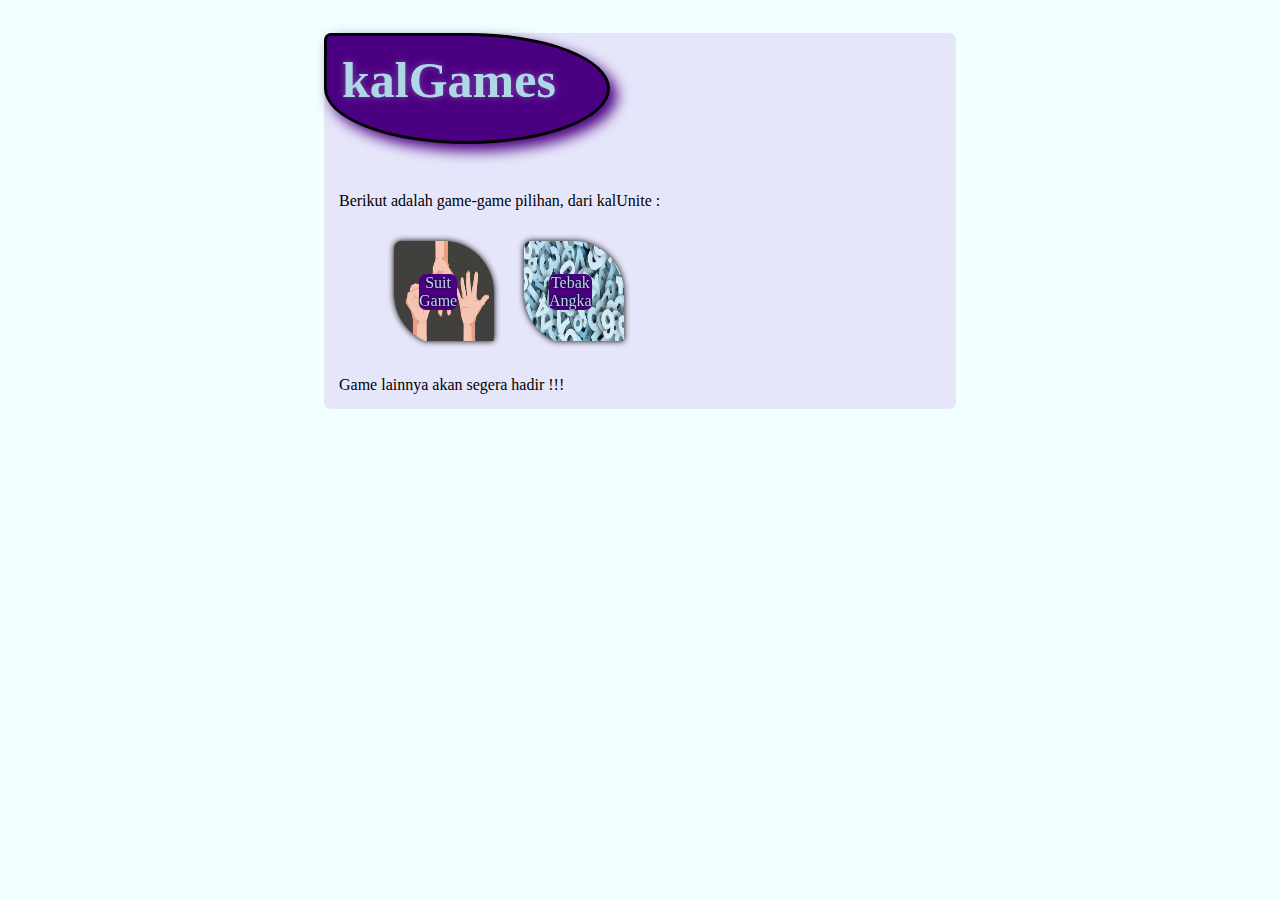
==== kalGames/index.html @ ea6bf174 "Memperbaiki Posisi File pada games" ====
<!DOCTYPE html>
<html>
	<head>
		<title>kalGames</title>
		<link rel="stylesheet" href="../kalGames/css/style.css">
	</head>
	<body>
		<div class="container">
			<div class="judul">kalGames</div>
			<div class="isi">
			Berikut adalah game-game pilihan, dari kalUnite :
				<ul>
					<li>
						<a href="../kalGames/games/Game Suit (Vs Com).html">
							<img src="css/img/gbk.jpg" class="game">
							<span>Suit <br>Game</span>
						</a>
					</li>
					<li>
						<a href="../kalGames/games/Tebak Angka (Vs Com).html">
							<img src="css/img/angka.jpg" class="game">
							<span>Tebak <br>Angka</span>
						</a>
					</li>

					<div class="clear"></div>
				</ul>
			Game lainnya akan segera hadir !!!
			</div>
		</div>
	<script src=""></script>
	</body>
</html>
---- kalGames/css/style.css ----
body {
	font-family: book antiqua;
	background-color: azure;
}

.container {
	width: 50%;
	margin: 33px auto;
	background-color: lavender;
	border-radius: 7px;
}

	.judul {
		width: 250px;
		height: 75px;
		padding: 15px;
		margin-bottom: 33px;
		font-size: 50px;
		font-weight: bold;
		background-color: indigo;
		color: lightblue;
		border: 3px solid black;
		border-radius: 7px 50% 50% 50%;
		text-shadow: 0 0 7px rgba(255, 255, 255, .3);
		filter: drop-shadow(7px 7px 7px indigo);
	}

	.isi {
		padding: 15px;
	}

	li {
		float: left;
		margin: 15px;
		display: block;
		position: relative;
		border-radius: 7px 50% 7px 50%;
		overflow: hidden;
		filter: drop-shadow(0 0 3px black);
	}

	.isi ul li span {
		background-color: indigo;
		border-radius: 7px;
		text-decoration: none;
		text-align: center;
		color: lightblue;
		position: absolute;
		left: 25px;
		top: 33px;
		text-shadow: 0 0 3px black;
	}

	.game {
		width: 100px;
		height: 100px;
	}

		li:hover {
			box-shadow: 0 0 3px 3px indigo;
			opacity: .3;
		}

.clear {
		clear: both;
	}
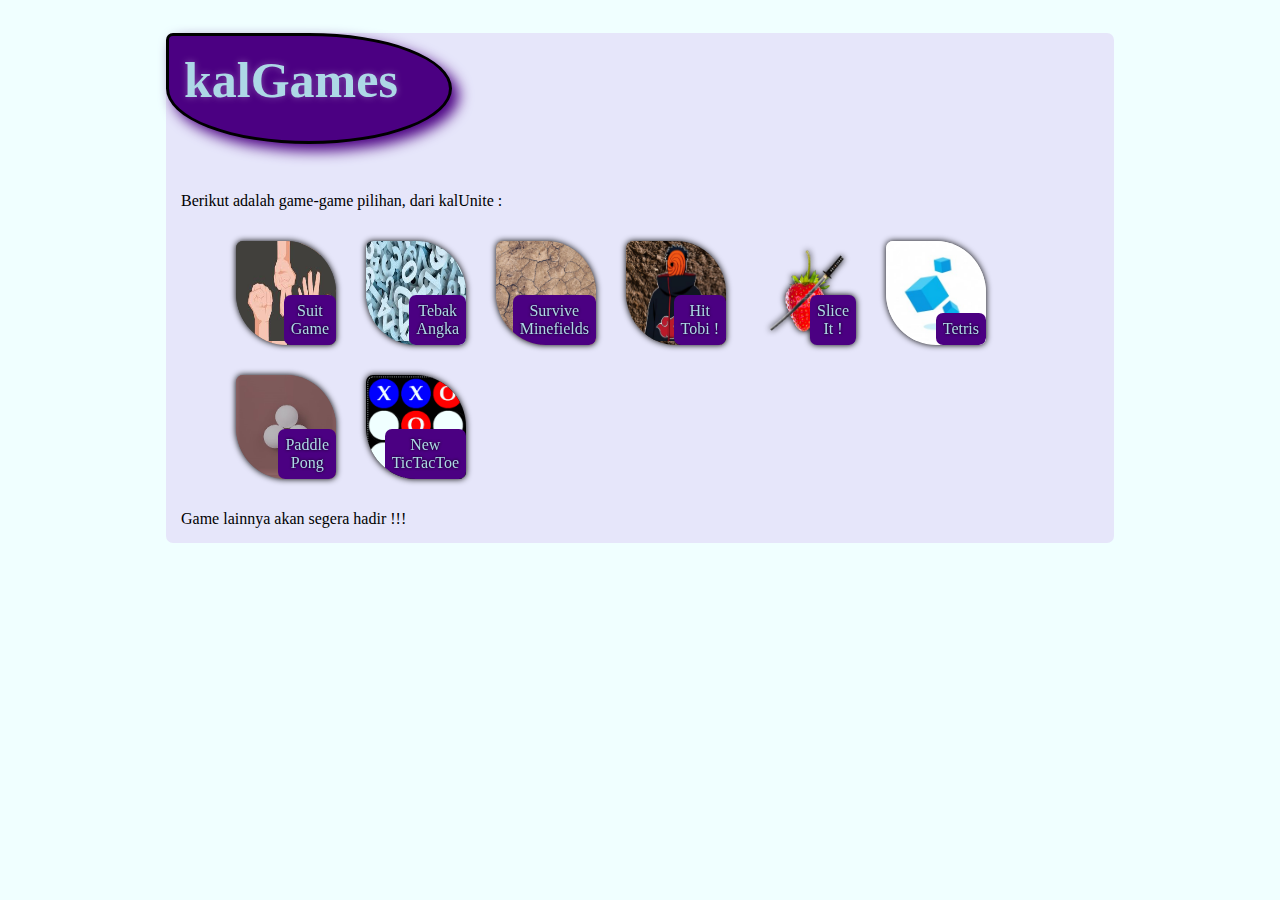
==== commit 2dbd1c19: "Menambah Game" ====
--- a/kalGames/index.html
+++ b/kalGames/index.html
@@ -3,6 +3,7 @@
 	<head>
 		<title>kalGames</title>
 		<link rel="stylesheet" href="../kalGames/css/style.css">
+		<link rel="shortcut icon" href="kalUnite.ico">
 	</head>
 	<body>
 		<div class="container">
@@ -10,16 +11,52 @@
 			<div class="isi">
 			Berikut adalah game-game pilihan, dari kalUnite :
 				<ul>
-					<li>
-						<a href="../kalGames/games/Game Suit (Vs Com).html">
-							<img src="css/img/gbk.jpg" class="game">
+					<li class="suit-game">
+						<a href="games/Suit Game/index.html">
+							<img src="css/img/bg/gbk.jpg" class="game">
 							<span>Suit <br>Game</span>
 						</a>
 					</li>
-					<li>
-						<a href="../kalGames/games/Tebak Angka (Vs Com).html">
-							<img src="css/img/angka.jpg" class="game">
+					<li class="tebak-angka">
+						<a href="games/Tebak Angka/index.html">
+							<img src="css/img/bg/angka.jpg" class="game">
 							<span>Tebak <br>Angka</span>
+						</a>
+					</li>
+					<li class="survive-minefields">
+						<a href="games/Survive Minefields/index.html">
+							<img src="css/img/bg/dirt.png" class="game">
+							<span>Survive <br>Minefields</span>
+						</a>
+					</li>
+					<li class="hit-tobi">
+						<a href="games/Hit Tobi !/index.html">
+							<img src="css/img/tobi.png" class="game">
+							<span>Hit <br>Tobi !</span>
+						</a>
+					</li>
+					<li class="slice-it">
+						<a href="games/Slice It !/index.html">
+							<img src="css/img/slice-it.png" class="game">
+							<span>Slice <br>It !</span>
+						</a>
+					</li>
+					<li class="tetris">
+						<a href="games/Tetris/index.html">
+							<img src="css/img/bg/tetris.jpg" class="game">
+							<span>Tetris</span>
+						</a>
+					</li>
+					<li class="paddle-pong">
+						<a href="games/Paddle Pong/index.html">
+							<img src="css/img/bg/pong.jpg" class="game">
+							<span>Paddle <br>Pong</span>
+						</a>
+					</li>
+					<li class="new-tictactoe">
+						<a href="games/New TicTacToe/index.html">
+							<img src="css/img/tic-tac-toe.png" class="game">
+							<span>New <br>TicTacToe</span>
 						</a>
 					</li>
 
@@ -28,6 +65,8 @@
 			Game lainnya akan segera hadir !!!
 			</div>
 		</div>
-	<script src=""></script>
+	<script>
+		alert(`Tampilan pada fitur ini hanya kompatibel pada versi desktop, jadi tampilan pada versi lain mungkin akan terlihat tidak rapi !!!`);
+	</script>
 	</body>
 </html>--- a/kalGames/css/style.css
+++ b/kalGames/css/style.css
@@ -4,7 +4,7 @@
 }
 
 .container {
-	width: 50%;
+	width: 75%;
 	margin: 33px auto;
 	background-color: lavender;
 	border-radius: 7px;
@@ -29,6 +29,46 @@
 		padding: 15px;
 	}
 
+		.suit-game {
+			background-image: url(img/bg/gbk.jpg);
+			background-size: cover;
+		}
+	
+		.tebak-angka {
+			background-image: url(img/bg/angka.jpg);
+			background-size: cover;
+		}
+	
+		.survive-minefields {
+			background-image: url(img/bg/dirt.png);
+			background-size: cover;
+		}
+	
+		.hit-tobi {
+			background-image: url(img/bg/bg-tanah.jpg);
+			background-size: cover;
+		}
+	
+		.slice-it {
+			background-image: url(img/bg/wood.jpg);
+			background-size: cover;
+		}
+	
+		.tetris {
+			background-image: url(img/bg/tetris.jpg);
+			background-size: cover;
+		}
+
+		.paddle-pong {
+			background-image: url(img/bg/pong.jpg);
+			background-size: cover;
+		}
+
+		.new-tictactoe {
+			background-image: url(img/bg/board-game.jpg);
+			background-size: cover;
+		}
+
 	li {
 		float: left;
 		margin: 15px;
@@ -41,15 +81,17 @@
 
 	.isi ul li span {
 		background-color: indigo;
+		padding: 7px;
 		border-radius: 7px;
 		text-decoration: none;
 		text-align: center;
 		color: lightblue;
 		position: absolute;
-		left: 25px;
-		top: 33px;
+		right: 0;
+		bottom: 0;
 		text-shadow: 0 0 3px black;
 	}
+	
 
 	.game {
 		width: 100px;
@@ -60,6 +102,7 @@
 			box-shadow: 0 0 3px 3px indigo;
 			opacity: .3;
 		}
+	
 
 .clear {
 		clear: both;
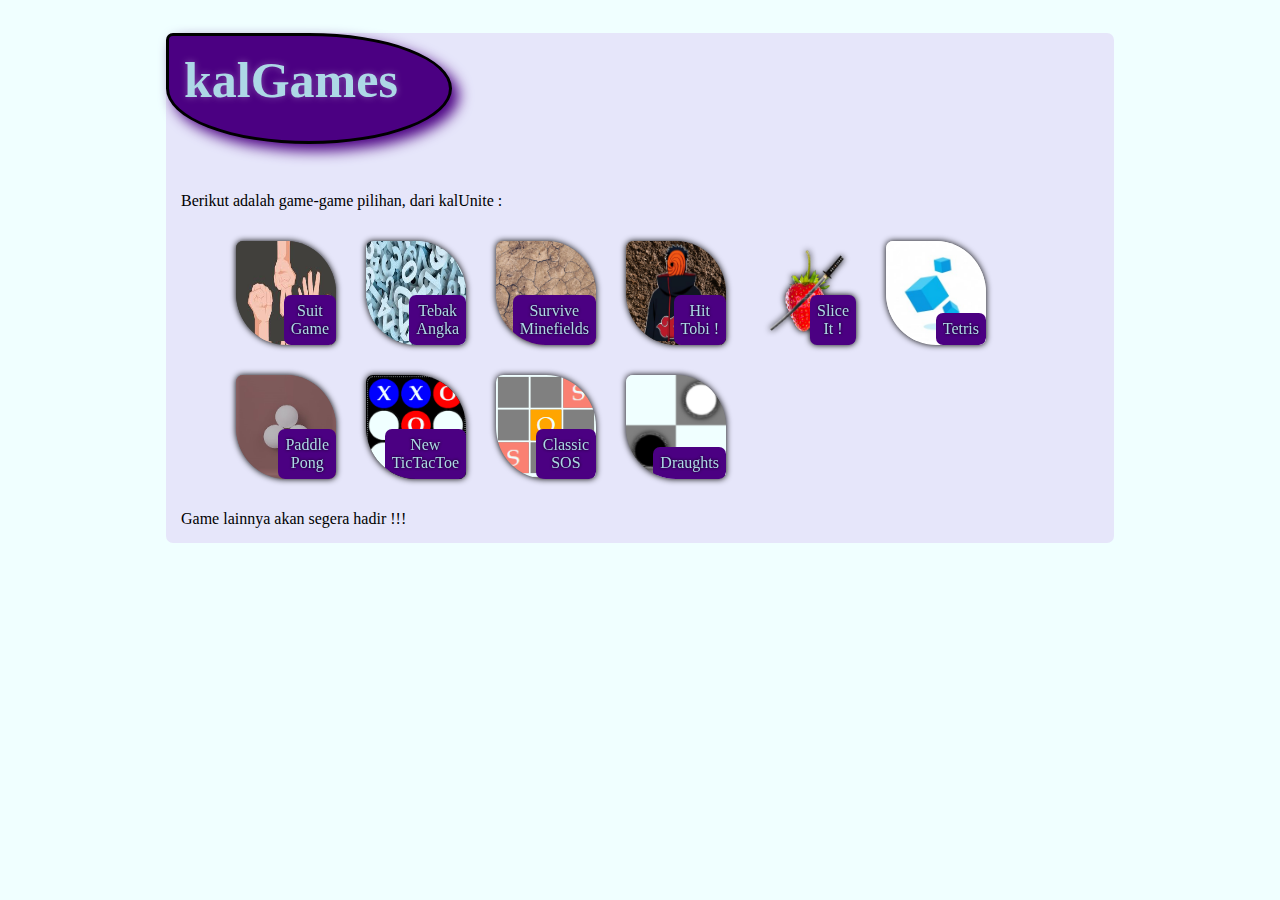
==== commit 5d92f8c5: "add game" ====
--- a/kalGames/index.html
+++ b/kalGames/index.html
@@ -1,72 +1,89 @@
 <!DOCTYPE html>
 <html>
-	<head>
-		<title>kalGames</title>
-		<link rel="stylesheet" href="../kalGames/css/style.css">
-		<link rel="shortcut icon" href="kalUnite.ico">
-	</head>
-	<body>
-		<div class="container">
-			<div class="judul">kalGames</div>
-			<div class="isi">
+
+<head>
+	<title>kalGames</title>
+	<link rel="stylesheet" href="../kalGames/css/style.css">
+	<link rel="shortcut icon" href="kalUnite.ico">
+</head>
+
+<body>
+	<div class="container">
+		<div class="judul">kalGames</div>
+		<div class="isi">
 			Berikut adalah game-game pilihan, dari kalUnite :
-				<ul>
-					<li class="suit-game">
-						<a href="games/Suit Game/index.html">
-							<img src="css/img/bg/gbk.jpg" class="game">
-							<span>Suit <br>Game</span>
-						</a>
-					</li>
-					<li class="tebak-angka">
-						<a href="games/Tebak Angka/index.html">
-							<img src="css/img/bg/angka.jpg" class="game">
-							<span>Tebak <br>Angka</span>
-						</a>
-					</li>
-					<li class="survive-minefields">
-						<a href="games/Survive Minefields/index.html">
-							<img src="css/img/bg/dirt.png" class="game">
-							<span>Survive <br>Minefields</span>
-						</a>
-					</li>
-					<li class="hit-tobi">
-						<a href="games/Hit Tobi !/index.html">
-							<img src="css/img/tobi.png" class="game">
-							<span>Hit <br>Tobi !</span>
-						</a>
-					</li>
-					<li class="slice-it">
-						<a href="games/Slice It !/index.html">
-							<img src="css/img/slice-it.png" class="game">
-							<span>Slice <br>It !</span>
-						</a>
-					</li>
-					<li class="tetris">
-						<a href="games/Tetris/index.html">
-							<img src="css/img/bg/tetris.jpg" class="game">
-							<span>Tetris</span>
-						</a>
-					</li>
-					<li class="paddle-pong">
-						<a href="games/Paddle Pong/index.html">
-							<img src="css/img/bg/pong.jpg" class="game">
-							<span>Paddle <br>Pong</span>
-						</a>
-					</li>
-					<li class="new-tictactoe">
-						<a href="games/New TicTacToe/index.html">
-							<img src="css/img/tic-tac-toe.png" class="game">
-							<span>New <br>TicTacToe</span>
-						</a>
-					</li>
+			<ul>
+				<li class="suit-game">
+					<a href="games/Suit Game/index.html">
+						<img src="css/img/bg/gbk.jpg" class="game">
+						<span>Suit <br>Game</span>
+					</a>
+				</li>
+				<li class="tebak-angka">
+					<a href="games/Tebak Angka/index.html">
+						<img src="css/img/bg/angka.jpg" class="game">
+						<span>Tebak <br>Angka</span>
+					</a>
+				</li>
+				<li class="survive-minefields">
+					<a href="games/Survive Minefields/index.html">
+						<img src="css/img/bg/dirt.png" class="game">
+						<span>Survive <br>Minefields</span>
+					</a>
+				</li>
+				<li class="hit-tobi">
+					<a href="games/Hit Tobi !/index.html">
+						<img src="css/img/tobi.png" class="game">
+						<span>Hit <br>Tobi !</span>
+					</a>
+				</li>
+				<li class="slice-it">
+					<a href="games/Slice It !/index.html">
+						<img src="css/img/slice-it.png" class="game">
+						<span>Slice <br>It !</span>
+					</a>
+				</li>
+				<li class="tetris">
+					<a href="games/Tetris/index.html">
+						<img src="css/img/bg/tetris.jpg" class="game">
+						<span>Tetris</span>
+					</a>
+				</li>
+				<li class="paddle-pong">
+					<a href="games/Paddle Pong/index.html">
+						<img src="css/img/bg/pong.jpg" class="game">
+						<span>Paddle <br>Pong</span>
+					</a>
+				</li>
+				<li class="new-tictactoe">
+					<a href="games/New TicTacToe/index.html">
+						<img src="css/img/tic-tac-toe.png" class="game">
+						<span>New <br>TicTacToe</span>
+					</a>
+				</li>
+				<li class="classic-sos">
+					<a href="games/Classic SOS/index.html">
+						<img src="css/img/classic-sos.png" class="game">
+						<span>Classic <br>SOS</span>
+					</a>
+				</li>
+				<li class="draughts">
+					<a href="games/Draughts/index.html">
+						<img src="css/img/bg/draughts.png" class="game">
+						<span>Draughts</span>
+					</a>
+				</li>
 
-					<div class="clear"></div>
-				</ul>
+				<div class="clear"></div>
+			</ul>
 			Game lainnya akan segera hadir !!!
-			</div>
 		</div>
+	</div>
 	<script>
-		alert(`Tampilan pada fitur ini hanya kompatibel pada versi desktop, jadi tampilan pada versi lain mungkin akan terlihat tidak rapi !!!`);
+		alert(
+			`Tampilan pada fitur ini hanya kompatibel pada versi desktop, jadi tampilan pada versi lain mungkin akan terlihat tidak rapi !!!`
+		);
 	</script>
-	</body>
+</body>
+
 </html>--- a/kalGames/css/style.css
+++ b/kalGames/css/style.css
@@ -10,100 +10,110 @@
 	border-radius: 7px;
 }
 
-	.judul {
-		width: 250px;
-		height: 75px;
-		padding: 15px;
-		margin-bottom: 33px;
-		font-size: 50px;
-		font-weight: bold;
-		background-color: indigo;
-		color: lightblue;
-		border: 3px solid black;
-		border-radius: 7px 50% 50% 50%;
-		text-shadow: 0 0 7px rgba(255, 255, 255, .3);
-		filter: drop-shadow(7px 7px 7px indigo);
-	}
+.judul {
+	width: 250px;
+	height: 75px;
+	padding: 15px;
+	margin-bottom: 33px;
+	font-size: 50px;
+	font-weight: bold;
+	background-color: indigo;
+	color: lightblue;
+	border: 3px solid black;
+	border-radius: 7px 50% 50% 50%;
+	text-shadow: 0 0 7px rgba(255, 255, 255, .3);
+	filter: drop-shadow(7px 7px 7px indigo);
+}
 
-	.isi {
-		padding: 15px;
-	}
+.isi {
+	padding: 15px;
+}
 
-		.suit-game {
-			background-image: url(img/bg/gbk.jpg);
-			background-size: cover;
-		}
-	
-		.tebak-angka {
-			background-image: url(img/bg/angka.jpg);
-			background-size: cover;
-		}
-	
-		.survive-minefields {
-			background-image: url(img/bg/dirt.png);
-			background-size: cover;
-		}
-	
-		.hit-tobi {
-			background-image: url(img/bg/bg-tanah.jpg);
-			background-size: cover;
-		}
-	
-		.slice-it {
-			background-image: url(img/bg/wood.jpg);
-			background-size: cover;
-		}
-	
-		.tetris {
-			background-image: url(img/bg/tetris.jpg);
-			background-size: cover;
-		}
+.suit-game {
+	background-image: url(img/bg/gbk.jpg);
+	background-size: contain;
+}
 
-		.paddle-pong {
-			background-image: url(img/bg/pong.jpg);
-			background-size: cover;
-		}
+.tebak-angka {
+	background-image: url(img/bg/angka.jpg);
+	background-size: contain;
+}
 
-		.new-tictactoe {
-			background-image: url(img/bg/board-game.jpg);
-			background-size: cover;
-		}
+.survive-minefields {
+	background-image: url(img/bg/dirt.png);
+	background-size: contain;
+}
 
-	li {
-		float: left;
-		margin: 15px;
-		display: block;
-		position: relative;
-		border-radius: 7px 50% 7px 50%;
-		overflow: hidden;
-		filter: drop-shadow(0 0 3px black);
-	}
+.hit-tobi {
+	background-image: url(img/bg/bg-tanah.jpg);
+	background-size: contain;
+}
 
-	.isi ul li span {
-		background-color: indigo;
-		padding: 7px;
-		border-radius: 7px;
-		text-decoration: none;
-		text-align: center;
-		color: lightblue;
-		position: absolute;
-		right: 0;
-		bottom: 0;
-		text-shadow: 0 0 3px black;
-	}
-	
+.slice-it {
+	background-image: url(img/bg/wood.jpg);
+	background-size: contain;
+}
 
-	.game {
-		width: 100px;
-		height: 100px;
-	}
+.tetris {
+	background-image: url(img/bg/tetris.jpg);
+	background-size: contain;
+}
 
-		li:hover {
-			box-shadow: 0 0 3px 3px indigo;
-			opacity: .3;
-		}
-	
+.paddle-pong {
+	background-image: url(img/bg/pong.jpg);
+	background-size: contain;
+}
+
+.new-tictactoe {
+	background-image: url(img/bg/board-tictactoe.jpg);
+	background-size: contain;
+}
+
+.classic-sos {
+	background-image: url(img/bg/board-sos.png);
+	background-size: contain;
+}
+
+.draughts {
+	background-image: url(img/bg/draughts.png);
+	background-size: contain;
+}
+
+li {
+	float: left;
+	margin: 15px;
+	display: block;
+	position: relative;
+	border-radius: 7px 50% 7px 50%;
+	overflow: hidden;
+	filter: drop-shadow(0 0 3px black);
+}
+
+.isi ul li span {
+	background-color: indigo;
+	padding: 7px;
+	border-radius: 7px;
+	text-decoration: none;
+	text-align: center;
+	color: lightblue;
+	position: absolute;
+	right: 0;
+	bottom: 0;
+	text-shadow: 0 0 3px black;
+}
+
+
+.game {
+	width: 100px;
+	height: 100px;
+}
+
+li:hover {
+	box-shadow: 0 0 3px 3px indigo;
+	opacity: .3;
+}
+
 
 .clear {
-		clear: both;
-	}+	clear: both;
+}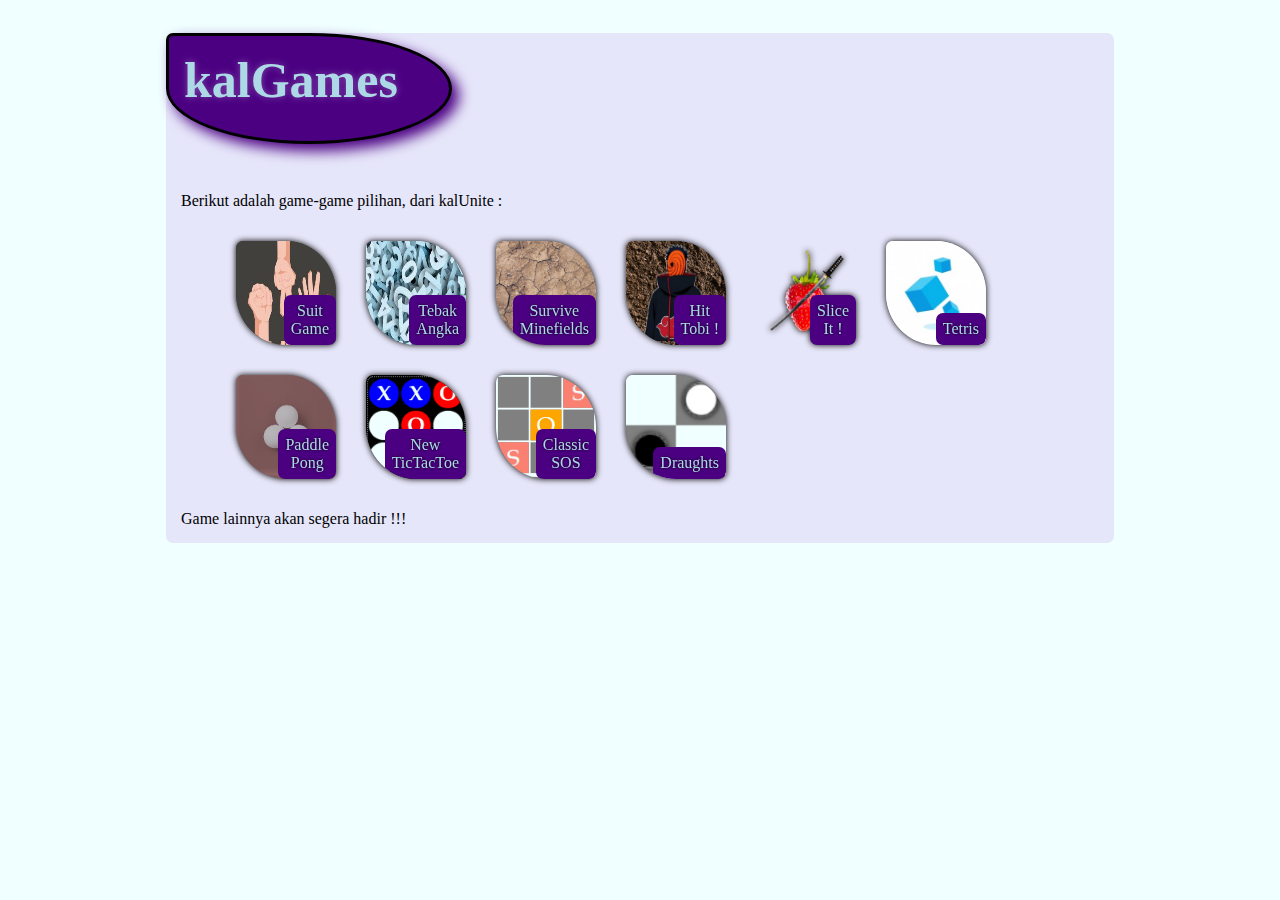
==== commit 37264112: "add games" ====
--- a/kalGames/index.html
+++ b/kalGames/index.html
@@ -56,19 +56,19 @@
 					</a>
 				</li>
 				<li class="new-tictactoe">
-					<a href="games/New TicTacToe/index.html">
+					<a href="https://kalunite.github.io/new-tictactoe">
 						<img src="css/img/tic-tac-toe.png" class="game">
 						<span>New <br>TicTacToe</span>
 					</a>
 				</li>
 				<li class="classic-sos">
-					<a href="games/Classic SOS/index.html">
+					<a href="https://kalunite.github.io/classic-sos">
 						<img src="css/img/classic-sos.png" class="game">
 						<span>Classic <br>SOS</span>
 					</a>
 				</li>
 				<li class="draughts">
-					<a href="games/Draughts/index.html">
+					<a href="https://kalunite.github.io/draughts">
 						<img src="css/img/bg/draughts.png" class="game">
 						<span>Draughts</span>
 					</a>
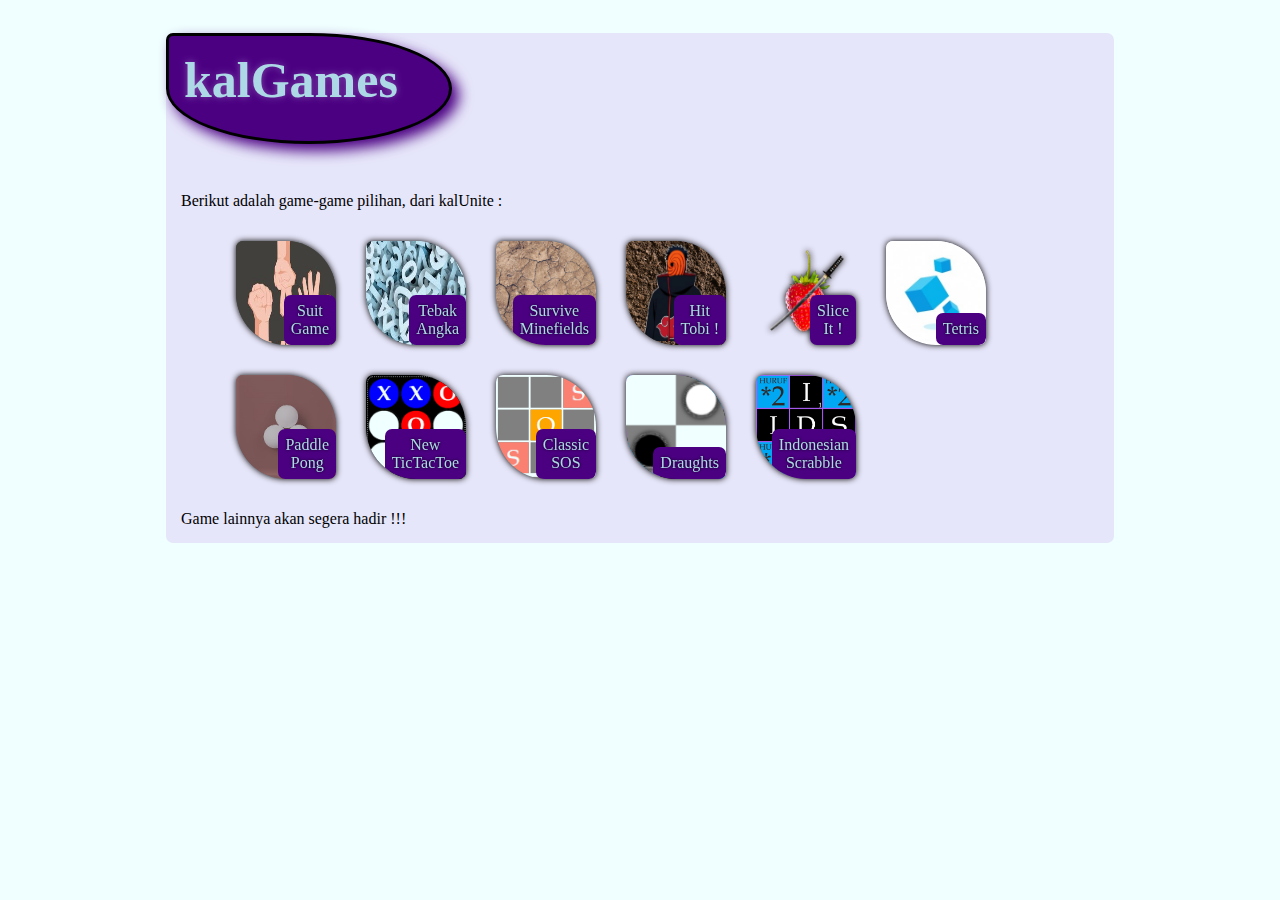
==== commit 8f3529b2: "add Indonesian Scrabble Game" ====
--- a/kalGames/index.html
+++ b/kalGames/index.html
@@ -73,6 +73,12 @@
 						<span>Draughts</span>
 					</a>
 				</li>
+				<li class="indonesian-scrabble">
+					<a href="https://kalunite.github.io/indonesian-scrabble">
+						<img src="css/img/bg/ids.png" class="game">
+						<span>Indonesian <br>Scrabble</span>
+					</a>
+				</li>
 
 				<div class="clear"></div>
 			</ul>
--- a/kalGames/css/style.css
+++ b/kalGames/css/style.css
@@ -79,6 +79,11 @@
 	background-size: contain;
 }
 
+.draughts {
+	background-image: url(img/bg/ids.png);
+	background-size: contain;
+}
+
 li {
 	float: left;
 	margin: 15px;
